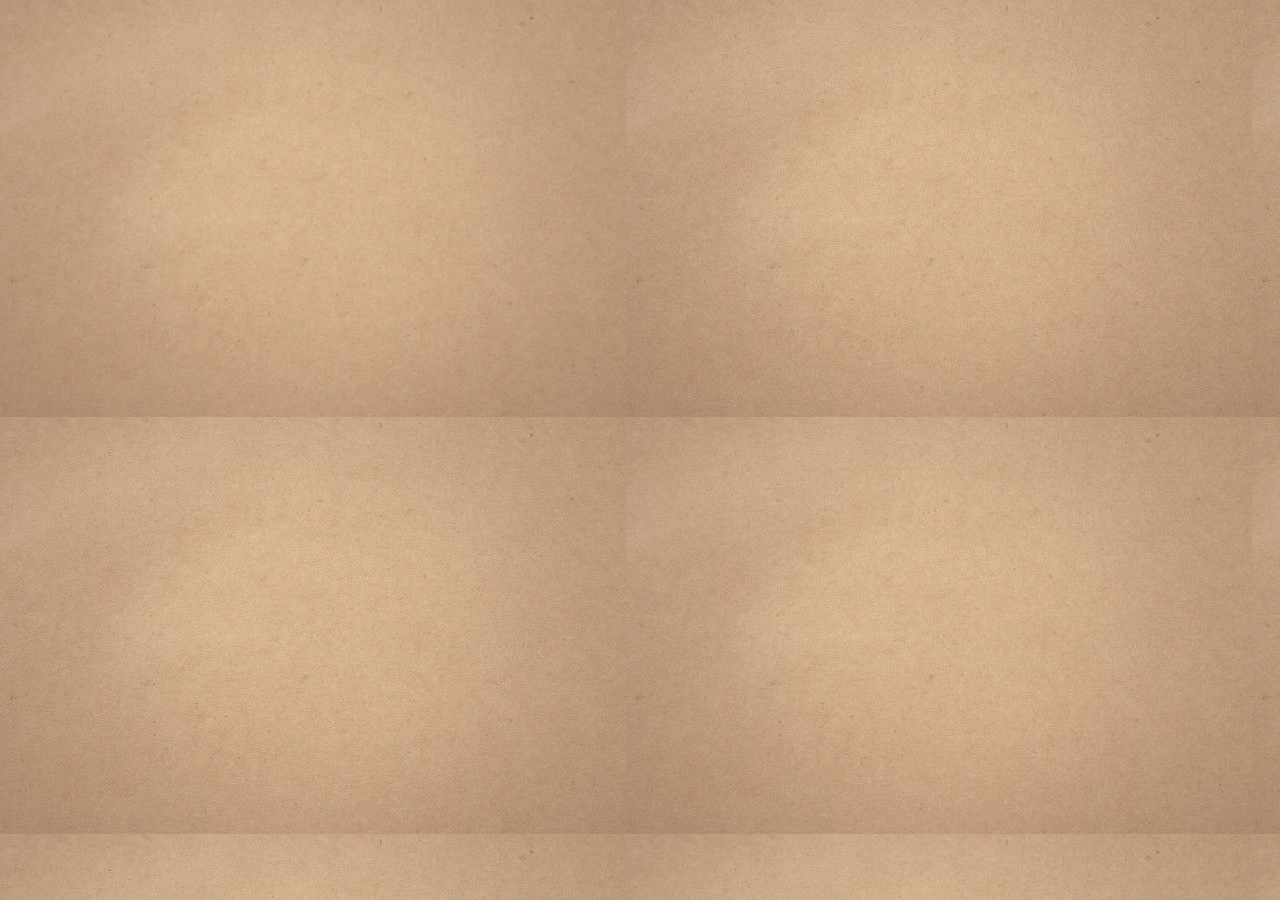
==== códigodeética.html @ 0d16fbc0 "Add files via upload" ====
<!DOCTYPE html>
<html lang="pt-br">
<head>
<meta charset="UTF-8">
<meta http-equiv="X-UA-Compatible" content="IE=edge">
<meta name="viewport" content="width=device-width, initial-scale=1.0">
<title> Código de ÉTICA </title>
<link href="estilo.css" rel="styleSheet">
</head>
---- estilo.css ----
*{
    margin:5px;
    padding: 5px;
    box-sizing: border-box;
    text-decoration: none;
    font-size: 1rem;
    font-family: 'Ubuntu', sans-serif;
    }

    .header_top{
    background-color: #001410;
    width: 100%;
    }
    
    .header_top .header_top_content{
    max-width: 1300px;
    margin: 0 auto;
    display: flex;/*conteúdo fluído*/
    }
    .header_top .header_top_content .logo{
      display: flex;
      width: 50%;
      border-radius: 10px;
    }
    .header_top .header_top_content .header_top_menu{
    /*flex-basis = reserva o que sobrar de tela*/
    flex-basis: calc(100% - 300px);
    display: flex;
    /*justify-content = alinhamento de elemento*/
    justify-content: flex-end;
    }
    .header_top_menu ul {
    display: flex;
    /*alinha um do lado do outro*/
    align-items: stretch;
    }
    .header_top_menu ul li{
    list-style: none;/*retira os marcadores*/
    display: flex;
    align-items: center;/*alinha na vertical*/
    }
    .header_top_menu ul li a{
    padding: 50px;
    display: flex;
    align-items: center;
    height: 100%;
    color: #8BC34A;
    }
    
    .header_top_menu ul li a:hover{
    background-color: #3d5852;
    color: #F7F7F7;
    border-radius: 15px;
    }
    /* Cores */
:root {
    --cor-principal: #8BC34A; /* Verde claro */
    --cor-secundaria: #455A64; /* Cinza escuro */
    --cor-terciaria: #F7F7F7; /* Branco */
  }
  
  /* Estilos gerais */
  * {
    box-sizing: border-box;
    margin: 0;
    padding: 0;
  }
  
  body {
    font-family: Arial, sans-serif;
    background-color: var(--cor-terciaria);
  }
  
  header {
    background-color: #0b2b04;
    padding-bottom: 30px;
    text-align: center;
    font-family: Arial, sans-serif;
    border: 1px solid #ccc;
    border-radius: 10px;
  }
  
  nav ul {
    list-style: none;
    margin: 0;
    padding: 0;
    display: flex;
    justify-content: space-between;
  }
  
  nav li {
    margin-right: 20px;
  }
  
  nav a {
    color: var(--cor-secundaria);
    text-decoration: none;
  }
  
  nav a:hover {
    color: var(--cor-principal);
  }
  
  main {
    display: flex;
    flex-direction: column;
    align-items: center;
    padding: 2rem;
  }
  
  .hero {
    background-image: linear-gradient(to bottom, var(--cor-principal), var(--cor-secundaria));
    padding: 2rem;
    text-align: center;
    color: var(--cor-terciaria);
  }
  
  .hero h1 {
    font-size: 95px;
    margin-bottom: 10px;
  }
  
  .content {
    padding: 5rem;
  }
  
  .content h2 {
    margin-top: 30px;
  }
  
  .content img {
    width: 100%;
    height: 200px;
    object-fit: contain;
    margin: 20px 0;
  }
  
  footer {
    background-color: rgb(0, 26, 1);
    padding: 5rem;
    text-align: center;
    color: var(--cor-terciaria);
  }    
  body {
    background-image: url("fundo999.jpg");
}

.projeto{
  width: 100%;

}

.projeto_container{
  display: flex;
  margin: 10px;
}


.imagem{
  margin-left: 30px;
  border-radius: 17px;
 
  }
  


.projeto_container_imagem{
  width: 65%;
  border-bottom: #739b71;
  align-items:center
}
 .about_container{
  display: flex;

 }
 .project-title {
  /* Font styles */
  font-family: Arial, sans-serif;
  font-size: 36px;
  font-weight: bold;
  line-height: 1.2;

  /* Text alignment and spacing */
  text-align: center;
  margin-bottom: 20px;

  /* Color and background */
  color: #333;
  background-color: #b1ffc5;
  padding: 10px 20px;
  border-radius: 10px;

  /* Shadow effect */
  box-shadow: 0 0 10px rgb(255, 255, 255);

  /* Responsive design */
  @media (max-width: 768px) {
    font-size: 24px;
  }
  @media (max-width: 480px) {
    font-size: 18px;
  }
}
.centralizado {
  text-align: center;
  width: 70%;
  margin: 0 auto;
  margin-top: 20px;
  margin-bottom: 20px;
  font-size: 1.4em;
  line-height: 35px;
}
  .container {
    display: flex;
    flex-direction: row;
    align-items: center;
    justify-content: left;
    padding: 20px;
  }

  .image-container {
    width: 40%;
    height: 400px;
    border: 3px solid #95d1ae;
    border-radius: 10px;
    overflow: hidden;
  }

      .text-container {
    width: 50%;
    padding: 10px;
  }

  .text-input {
    width: 80%;
    padding: 10px;
    font-size: 19px;
  }

  .text-align-right {
    font-size: 17px;
    font-weight: bold;
    margin-top: 10px;
  }
  .image-input {
    display: none;
  }

    .texxt{
    text-align: center;
    text-decoration-line: var(--cor-secundaria);
    font-family: Georgia, 'Times New Roman', Times, serif;
    font-size: 1.4em;
    text-align: justify;
    text-align-last: center;
  }

  .caixa-texto {
    width: 100%;
  height: 200px;
  padding: 20px;
  box-sizing: border-box;
  overflow-y: auto;
  background-color: #ffe9ab00;
  border: 1px solid #042b0000;
  border-radius: 10px;
  box-shadow: 0 0 10px rgba(0, 0, 0, 0.1);
  }
  
  .caixa-texto p {
    font-size: 18px; /* tamanho da fonte */
    line-height: 1.5; /* altura da linha */
    margin-bottom: 20px; /* margem inferior de 20px */
  }
    
  .caixinha{
  width: 100%;
  box-shadow: 0 0 10px rgba(0, 0, 0, 0.1);
  }
  .caixinha p {
    font-size: 18px; /* tamanho da fonte */
    line-height: 1.5; /* altura da linha */
    margin-bottom: 20px; /* margem inferior de 20px */
  }
  .imagem_queimada{
    width: 100%;
  
  }
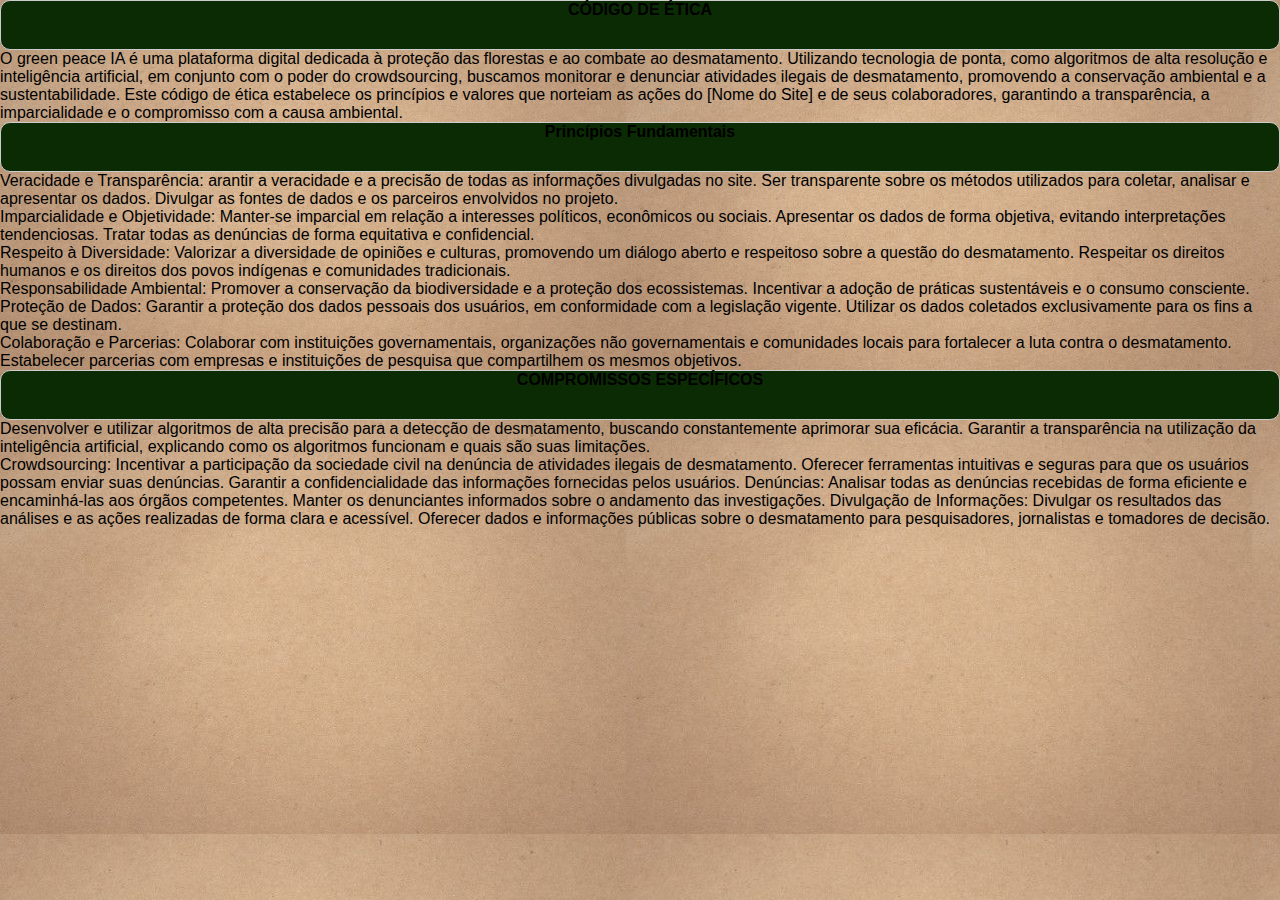
==== commit e21080d3: "Add files via upload" ====
--- a/códigodeética.html
+++ b/códigodeética.html
@@ -7,3 +7,55 @@
 <title> Código de ÉTICA </title>
 <link href="estilo.css" rel="styleSheet">
 </head>
+    <body>
+
+        <header><h1> CÓDIGO DE ÉTICA </h1></header>
+
+        <P class="codigo"> O green peace IA é uma plataforma digital dedicada à proteção das florestas e ao combate ao desmatamento. Utilizando tecnologia de ponta, como algoritmos de alta resolução e inteligência artificial, em conjunto com o poder do crowdsourcing, buscamos monitorar e denunciar atividades ilegais de desmatamento, promovendo a conservação ambiental e a sustentabilidade.
+
+            Este código de ética estabelece os princípios e valores que norteiam as ações do [Nome do Site] e de seus colaboradores, garantindo a transparência, a imparcialidade e o compromisso com a causa ambiental. </P>
+
+            <header> <h2 class="codigo-p"> Princípios Fundamentais </h2></header>
+            <ul>
+                <li> Veracidade e Transparência: arantir a veracidade e a precisão de todas as informações divulgadas no site.
+                    Ser transparente sobre os métodos utilizados para coletar, analisar e apresentar os dados.
+                    Divulgar as fontes de dados e os parceiros envolvidos no projeto. </li>
+                <li> Imparcialidade e Objetividade: Manter-se imparcial em relação a interesses políticos, econômicos ou sociais.
+                    Apresentar os dados de forma objetiva, evitando interpretações tendenciosas.
+                    Tratar todas as denúncias de forma equitativa e confidencial.</li>
+                <li>Respeito à Diversidade: Valorizar a diversidade de opiniões e culturas, promovendo um diálogo aberto e respeitoso sobre a questão do desmatamento.
+                        Respeitar os direitos humanos e os direitos dos povos indígenas e comunidades tradicionais.</li>
+                <li>Responsabilidade Ambiental: Promover a conservação da biodiversidade e a proteção dos ecossistemas.
+                    Incentivar a adoção de práticas sustentáveis e o consumo consciente. </li>
+                <li>Proteção de Dados: Garantir a proteção dos dados pessoais dos usuários, em conformidade com a legislação vigente.
+                    Utilizar os dados coletados exclusivamente para os fins a que se destinam.</li>
+                <li> Colaboração e Parcerias: Colaborar com instituições governamentais, organizações não governamentais e comunidades locais para fortalecer a luta contra o desmatamento.
+                    Estabelecer parcerias com empresas e instituições de pesquisa que compartilhem os mesmos objetivos.</li>
+            </ul>
+
+            <header> <h3 class="codigo-p">  COMPROMISSOS ESPECÍFICOS </h3></header>
+            <P class="codigo"> Desenvolver e utilizar algoritmos de alta precisão para a detecção de desmatamento, buscando constantemente aprimorar sua eficácia.
+                Garantir a transparência na utilização da inteligência artificial, explicando como os algoritmos funcionam e quais são suas limitações.</P>
+                <ul>
+                    <li> Crowdsourcing: Incentivar a participação da sociedade civil na denúncia de atividades ilegais de desmatamento.
+                        Oferecer ferramentas intuitivas e seguras para que os usuários possam enviar suas denúncias.
+                        Garantir a confidencialidade das informações fornecidas pelos usuários.
+                        Denúncias:
+                        
+                        Analisar todas as denúncias recebidas de forma eficiente e encaminhá-las aos órgãos competentes.
+                        Manter os denunciantes informados sobre o andamento das investigações.
+                        Divulgação de Informações:
+                        
+                        Divulgar os resultados das análises e as ações realizadas de forma clara e acessível.
+                        Oferecer dados e informações públicas sobre o desmatamento para pesquisadores, jornalistas e tomadores de decisão.</li>
+                </ul>
+
+
+
+
+
+
+
+
+
+    </body>--- a/estilo.css
+++ b/estilo.css
@@ -90,6 +90,7 @@
   
   nav li {
     margin-right: 20px;
+
   }
   
   nav a {
@@ -112,7 +113,8 @@
     background-image: linear-gradient(to bottom, var(--cor-principal), var(--cor-secundaria));
     padding: 2rem;
     text-align: center;
-    color: var(--cor-terciaria);
+   background-color: #F7F7F7;
+   background-repeat: no-repeat;
   }
   
   .hero h1 {
@@ -126,14 +128,23 @@
   
   .content h2 {
     margin-top: 30px;
+    color: #F7F7F7;
+    font-size: 1.4em;
+    font-family: Georgia, 'Times New Roman', Times, serif;
   }
   
   .content img {
+    width: 50%;
+    object-fit: contain;
+    margin: 20px auto;
+  }
+  .imagem_queimada{
     width: 100%;
-    height: 200px;
-    object-fit: contain;
-    margin: 20px 0;
-  }
+    text-align: center;
+
+
+
+}
   
   footer {
     background-color: rgb(0, 26, 1);
@@ -171,6 +182,7 @@
 }
  .about_container{
   display: flex;
+  
 
  }
  .project-title {
@@ -207,7 +219,7 @@
   margin: 0 auto;
   margin-top: 20px;
   margin-bottom: 20px;
-  font-size: 1.4em;
+  font-size: 1.2em;
   line-height: 35px;
 }
   .container {
@@ -219,7 +231,7 @@
   }
 
   .image-container {
-    width: 40%;
+    width: 50%;
     height: 400px;
     border: 3px solid #95d1ae;
     border-radius: 10px;
@@ -244,6 +256,7 @@
   }
   .image-input {
     display: none;
+    
   }
 
     .texxt{
@@ -286,3 +299,36 @@
     width: 100%;
   
   }
+  .profile-picture{
+    width: 50%;
+    object-fit: contain;
+    margin: 20px auto;
+  }
+  .consequências{
+    margin-top: 30px;
+    color: #F7F7F7;
+    font-size: 1.4em;
+    font-family: Georgia, 'Times New Roman', Times, serif;
+  }
+  
+  .formas{
+    margin-top: 30px;
+    color: #F7F7F7;
+    font-size: 1.4em;
+    font-family: Georgia, 'Times New Roman', Times, serif;
+  }
+  .texxt{
+    margin-top: 30px;
+    color: #F7F7F7;
+    font-size: 1.4em;
+    font-family: Georgia, 'Times New Roman', Times, serif;
+  }
+  .textinho{
+  text-align: center;
+  width: 70%;
+  margin: 0 auto;
+  margin-top: 20px;
+  margin-bottom: 20px;
+  font-size: 1.2em;
+  line-height: 35px;
+  }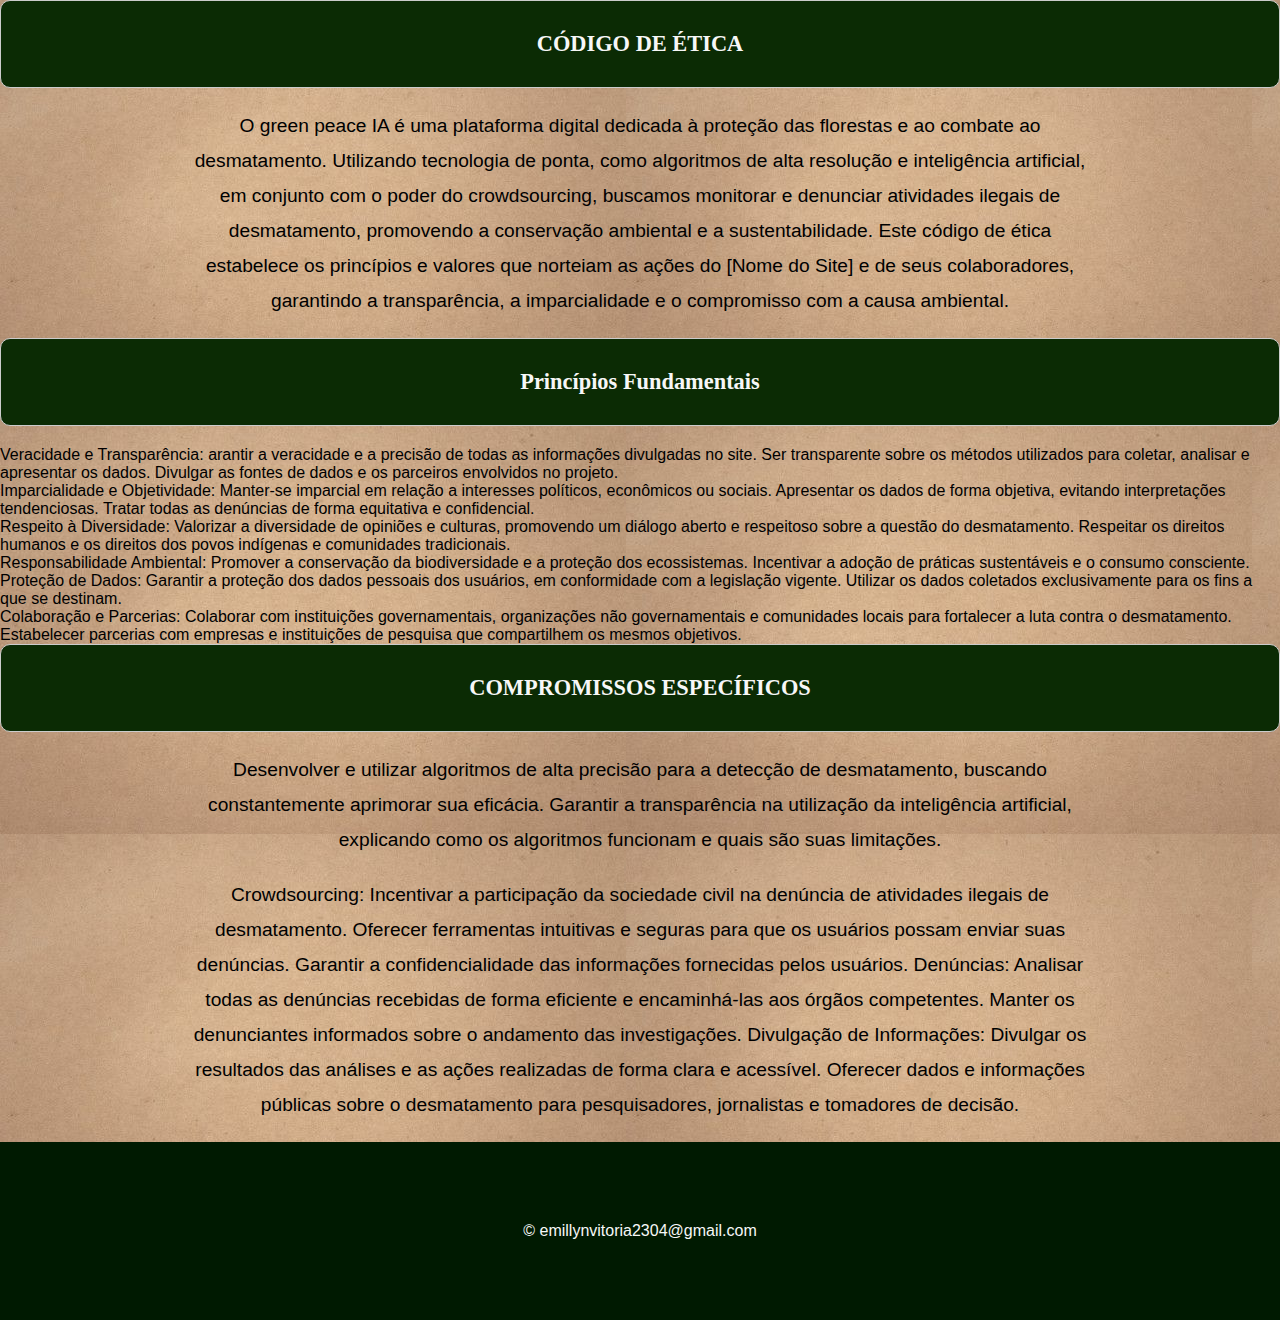
==== commit 644f0a3e: "Add files via upload" ====
--- a/códigodeética.html
+++ b/códigodeética.html
@@ -9,14 +9,15 @@
 </head>
     <body>
 
-        <header><h1> CÓDIGO DE ÉTICA </h1></header>
+        <header><h1 class="titulo"> CÓDIGO DE ÉTICA </h1></header>
 
         <P class="codigo"> O green peace IA é uma plataforma digital dedicada à proteção das florestas e ao combate ao desmatamento. Utilizando tecnologia de ponta, como algoritmos de alta resolução e inteligência artificial, em conjunto com o poder do crowdsourcing, buscamos monitorar e denunciar atividades ilegais de desmatamento, promovendo a conservação ambiental e a sustentabilidade.
 
             Este código de ética estabelece os princípios e valores que norteiam as ações do [Nome do Site] e de seus colaboradores, garantindo a transparência, a imparcialidade e o compromisso com a causa ambiental. </P>
 
-            <header> <h2 class="codigo-p"> Princípios Fundamentais </h2></header>
-            <ul>
+            <header> <h2 class="titulo"> Princípios Fundamentais </h2></header>
+           
+                <p class="codigo">
                 <li> Veracidade e Transparência: arantir a veracidade e a precisão de todas as informações divulgadas no site.
                     Ser transparente sobre os métodos utilizados para coletar, analisar e apresentar os dados.
                     Divulgar as fontes de dados e os parceiros envolvidos no projeto. </li>
@@ -31,31 +32,27 @@
                     Utilizar os dados coletados exclusivamente para os fins a que se destinam.</li>
                 <li> Colaboração e Parcerias: Colaborar com instituições governamentais, organizações não governamentais e comunidades locais para fortalecer a luta contra o desmatamento.
                     Estabelecer parcerias com empresas e instituições de pesquisa que compartilhem os mesmos objetivos.</li>
-            </ul>
+                </p>
+           
 
-            <header> <h3 class="codigo-p">  COMPROMISSOS ESPECÍFICOS </h3></header>
+            <header> <h3 class="titulo">  COMPROMISSOS ESPECÍFICOS </h3></header>
             <P class="codigo"> Desenvolver e utilizar algoritmos de alta precisão para a detecção de desmatamento, buscando constantemente aprimorar sua eficácia.
                 Garantir a transparência na utilização da inteligência artificial, explicando como os algoritmos funcionam e quais são suas limitações.</P>
-                <ul>
-                    <li> Crowdsourcing: Incentivar a participação da sociedade civil na denúncia de atividades ilegais de desmatamento.
-                        Oferecer ferramentas intuitivas e seguras para que os usuários possam enviar suas denúncias.
-                        Garantir a confidencialidade das informações fornecidas pelos usuários.
+                
+              <P class="codigo">Crowdsourcing: Incentivar a participação da sociedade civil na denúncia de atividades ilegais de desmatamento. Oferecer ferramentas intuitivas e seguras para que os usuários possam enviar suas denúncias. Garantir a confidencialidade das informações fornecidas pelos usuários. 
+                       
+                    
                         Denúncias:
+
                         
                         Analisar todas as denúncias recebidas de forma eficiente e encaminhá-las aos órgãos competentes.
                         Manter os denunciantes informados sobre o andamento das investigações.
                         Divulgação de Informações:
                         
                         Divulgar os resultados das análises e as ações realizadas de forma clara e acessível.
-                        Oferecer dados e informações públicas sobre o desmatamento para pesquisadores, jornalistas e tomadores de decisão.</li>
-                </ul>
-
-
-
-
-
-
-
-
-
+                        Oferecer dados e informações públicas sobre o desmatamento para pesquisadores, jornalistas e tomadores de decisão. 
+                    </P>
+                <footer>
+                    <p>&copy; emillynvitoria2304@gmail.com </p>
+                </footer>
     </body>--- a/estilo.css
+++ b/estilo.css
@@ -331,4 +331,21 @@
   margin-bottom: 20px;
   font-size: 1.2em;
   line-height: 35px;
-  }+  }
+  
+  .titulo{
+    margin-top: 30px;
+    color: #F7F7F7;
+    font-size: 1.4em;
+    font-family: Georgia, 'Times New Roman', Times, serif;
+  }
+  .codigo{
+    text-align: center;
+    width: 70%;
+    margin: 0 auto;
+    margin-top: 20px;
+    margin-bottom: 20px;
+    font-size: 1.2em;
+    line-height: 35px;
+  }
+  